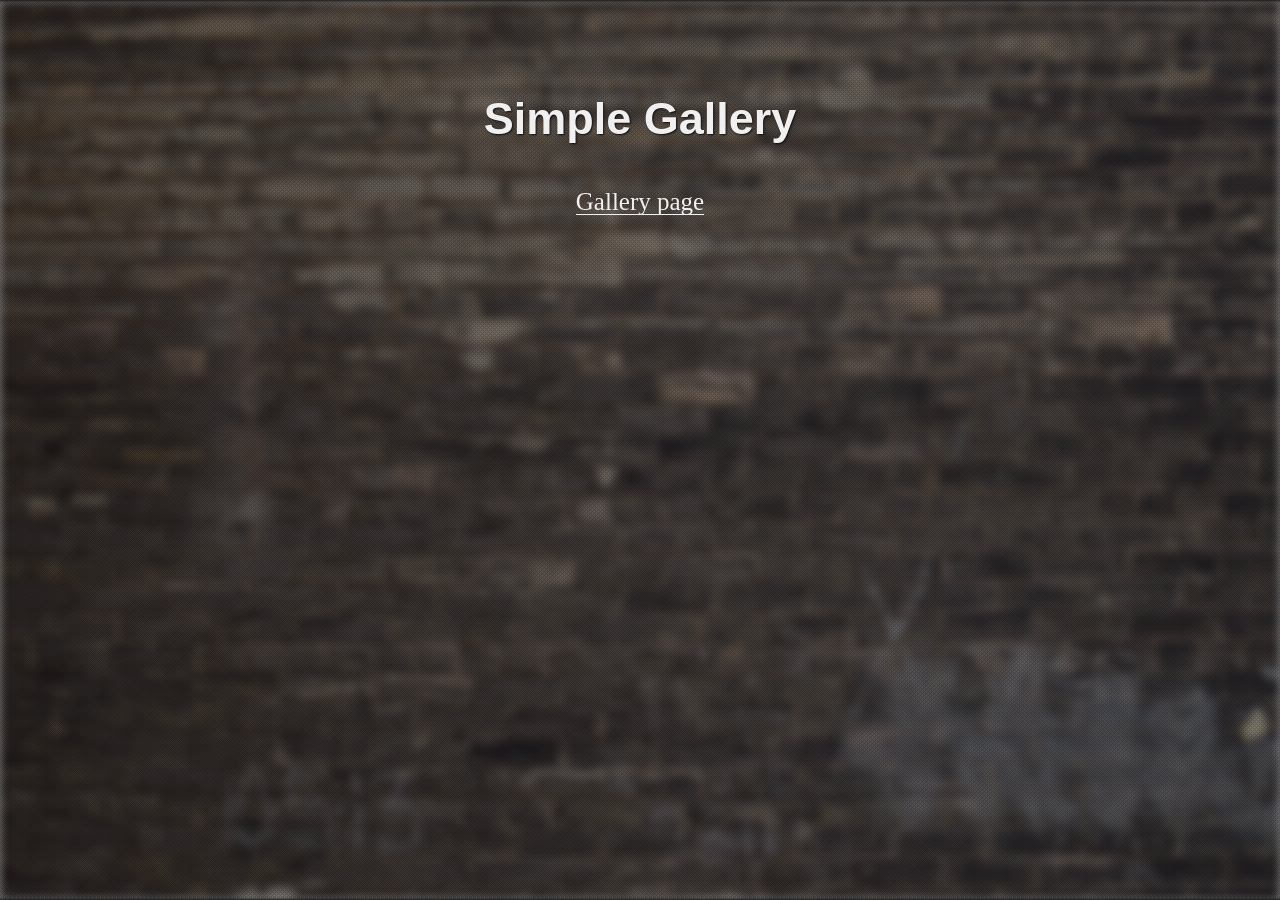
==== index.html @ 84607e98 "Add files via upload" ====
<!DOCTYPE html><html lang="en"><head><meta charset="utf-8"><meta http-equiv="X-UA-Compatible" content="IE=edge"><meta name="viewport" content="width=device-width,initial-scale=1"><title>Simple Gallery</title></head><body><style>a,abbr,acronym,address,applet,article,aside,audio,b,big,blockquote,body,canvas,caption,center,cite,code,dd,del,details,dfn,div,dl,dt,em,embed,fieldset,figcaption,figure,footer,form,h1,h2,h3,h4,h5,h6,header,hgroup,html,i,iframe,img,input,ins,kbd,label,legend,li,mark,main,menu,nav,object,ol,output,p,pre,q,ruby,s,samp,section,small,span,strike,strong,sub,summary,sup,table,tbody,td,tfoot,th,thead,time,tr,tt,u,ul,var,video{-webkit-box-sizing:border-box;-moz-box-sizing:border-box;box-sizing:border-box;margin:0;padding:0;border:0}article,aside,details,figcaption,figure,footer,header,hgroup,main,menu,nav,section{display:block}nav ol,nav ul{list-style:none}blockquote,q{quotes:none}blockquote:after,blockquote:before,q:after,q:before{content:"";content:none}table{border-spacing:0;border-collapse:collapse}button,input[type=submit]{cursor:pointer}
      *::selection{
      	background: #f0f0f0;
      	color: #0f0f0f;
      }
      *::-moz-selection{
      	background: #f0f0f0;
      	color: #0f0f0f;
      }
      html, body{
      	width: 100%;
      	height: 100%;
      	margin: 0;
      	padding: 0;
      }
      body {
      	display: block;
      	position: relative;
      	overflow: hidden;
      	text-align: center;
      }
      .background {
      	position: fixed;
      	top: 0;
      	right: 0;
      	bottom: 0;
      	left: 0;
      	z-index:1;
      }
      .background_gradient {
      	background: #ffa500;
      	background: -webkit-linear-gradient(170deg, #f1c40f, #ffa500);
      	   background: -moz-linear-gradient(170deg, #f1c40f, #ffa500);
      		 background: -o-linear-gradient(170deg, #f1c40f, #ffa500);
      			background: linear-gradient(170deg, #f1c40f, #ffa500);
      	background-attachment: fixed;
      }
      .background_image {
      	-webkit-background-size: cover;
      		 -o-background-size: cover;
      			background-size: cover;
      	background-position: center center;
      	background-repeat: no-repeat;
      	background-attachment: fixed;
      	background-image: url('static/images/bg/index_bg.jpg');
      }
      .background_blur {
      	filter: url('data:image/svg+xml;utf8,<svg version="1.1" xmlns="http://www.w3.org/2000/svg"><filter id="blur"><feGaussianBlur stdDeviation="5" /></filter></svg>#blur');
      	-webkit-filter: blur(5px);
      	filter: blur(5px);
      	filter: progid:DXImageTransform.Microsoft.Blur(PixelRadius='5');
      }
      .overlay {
      	position: fixed;
      	top: 0;
      	right: 0;
      	bottom: 0;
      	left: 0;
      	z-index:10;
      	overflow: auto;
      }
      .overlay_dark {
      	background-color: transparent;
      	background-color: rgba(15, 15, 15, 0.45);
      	filter: progid:DXImageTransform.Microsoft.gradient(startColorstr=#4C000000,endColorstr=#4C000000);
      	zoom: 1;
      	background-image: url("[data-uri]");
      	background-repeat: repeat;
      	background-attachment: fixed;
      	box-shadow: inset 0 3px 3px -2px #0f0f0f, inset 0 -3px 3px -2px #0f0f0f;
      }
      .project {
      	-moz-box-sizing: border-box;
      	-webkit-box-sizing: border-box;
      	box-sizing: border-box;
      	display: block;
      	width: 100%;
      	max-width: 1200px;
      	margin: 0 auto;
      	text-align: center;
      }
      .project__name {
      	display: block;
      	width: 100%;
      	max-width: 480px;
      	margin: 8% auto 4%;
      	padding: 0 2%;
      	font-family: Tahoma, Verdana, Arial, sans-serif;
      	font-size: 45px;
      	line-height: 1;
      	color: #f0f0f0;
      	text-align: center;
      }
      .project__name_middle {
      	margin-top: 20%;
      }
      .project__name_fit {
      	max-width: 100%;
      	font-size: 200px;
      }
      .project__name_shadow {
      	text-shadow: 1px 1px 2px #0f0f0f;
      }
      .project__list{
      	display: inline-block;
      	list-style: none;
      	color: #f0f0f0;
      	text-align: center;
      }
      .project__item{
      	position: relative;
      	font-family: Georgia, Times, "Times New Roman", serif;
      	font-size: 25px;
      	line-height: 1;
      	text-align: left;
      	color: #f0f0f0;
      }
      .project__item.is-checked:before{
      	content: "\2713";
      	position: absolute;
      	right: 100%;
      }
      .project__item ul,
      .project__item ol{
      	margin-left: 40px;
      	margin-bottom: 20px;
      	list-style: none;
      }
      .project__link{
      	display: inline-block;
      	margin-bottom: 20px;
      	color: #f0f0f0;
      	outline: none;
      	text-decoration: none;
      	white-space: nowrap;
      	border-bottom: 1px solid #f0f0f0;
      }
      .project__link_empty{
      	display: block;
      	cursor: default;
      	border: none;
      	color: #ccc;
      }
      .project__link:hover{
      	border-color: transparent;
      }</style><div class="background background_image background_blur"></div><div class="overlay overlay_dark"><main class="project"><h1 class="project__name project__name_shadow">Simple Gallery</h1><ul class="project__list"><li class="project__item"><a class="project__link" href="gallery.html">Gallery page</a></li></ul></main></div><script>!function(){var n=function(n,t,e){n.addEventListener?n.addEventListener(t,e,!1):n.attachEvent("on"+t,e)},t=function(n,t){for(key in t)t.hasOwnProperty(key)&&(n[key]=t[key]);return n};window.fitText=function(e,i,o){if(e.length){var a=t({minFontSize:-1/0,maxFontSize:1/0},o),r=function(t){var e=i||1,o=function(){t.style.fontSize=Math.max(Math.min(t.clientWidth/(10*e),parseFloat(a.maxFontSize)),parseFloat(a.minFontSize))+"px"};o(),n(window,"resize",o)};if(e.length)for(var f=0;f<e.length;f++)r(e[f]);else r(e);return e}}}(),function(){window.fitText(document.getElementsByClassName("project__name_fit"),1)}();</script></body></html>
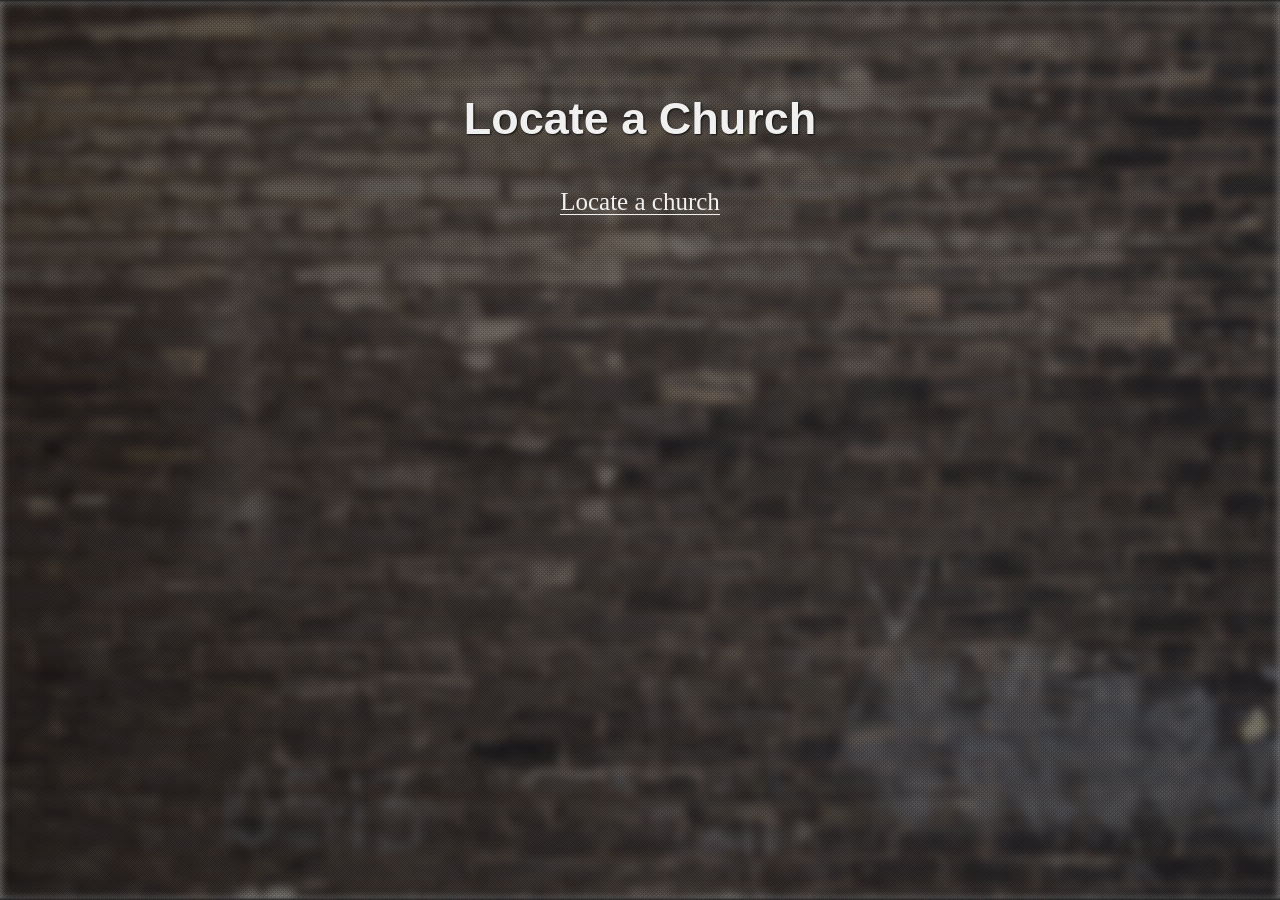
==== commit 4a93de30: "Update index.html" ====
--- a/index.html
+++ b/index.html
@@ -1,4 +1,4 @@
-<!DOCTYPE html><html lang="en"><head><meta charset="utf-8"><meta http-equiv="X-UA-Compatible" content="IE=edge"><meta name="viewport" content="width=device-width,initial-scale=1"><title>Simple Gallery</title></head><body><style>a,abbr,acronym,address,applet,article,aside,audio,b,big,blockquote,body,canvas,caption,center,cite,code,dd,del,details,dfn,div,dl,dt,em,embed,fieldset,figcaption,figure,footer,form,h1,h2,h3,h4,h5,h6,header,hgroup,html,i,iframe,img,input,ins,kbd,label,legend,li,mark,main,menu,nav,object,ol,output,p,pre,q,ruby,s,samp,section,small,span,strike,strong,sub,summary,sup,table,tbody,td,tfoot,th,thead,time,tr,tt,u,ul,var,video{-webkit-box-sizing:border-box;-moz-box-sizing:border-box;box-sizing:border-box;margin:0;padding:0;border:0}article,aside,details,figcaption,figure,footer,header,hgroup,main,menu,nav,section{display:block}nav ol,nav ul{list-style:none}blockquote,q{quotes:none}blockquote:after,blockquote:before,q:after,q:before{content:"";content:none}table{border-spacing:0;border-collapse:collapse}button,input[type=submit]{cursor:pointer}
+<!DOCTYPE html><html lang="en"><head><meta charset="utf-8"><meta http-equiv="X-UA-Compatible" content="IE=edge"><meta name="viewport" content="width=device-width,initial-scale=1"><title>Locate a church</title></head><body><style>a,abbr,acronym,address,applet,article,aside,audio,b,big,blockquote,body,canvas,caption,center,cite,code,dd,del,details,dfn,div,dl,dt,em,embed,fieldset,figcaption,figure,footer,form,h1,h2,h3,h4,h5,h6,header,hgroup,html,i,iframe,img,input,ins,kbd,label,legend,li,mark,main,menu,nav,object,ol,output,p,pre,q,ruby,s,samp,section,small,span,strike,strong,sub,summary,sup,table,tbody,td,tfoot,th,thead,time,tr,tt,u,ul,var,video{-webkit-box-sizing:border-box;-moz-box-sizing:border-box;box-sizing:border-box;margin:0;padding:0;border:0}article,aside,details,figcaption,figure,footer,header,hgroup,main,menu,nav,section{display:block}nav ol,nav ul{list-style:none}blockquote,q{quotes:none}blockquote:after,blockquote:before,q:after,q:before{content:"";content:none}table{border-spacing:0;border-collapse:collapse}button,input[type=submit]{cursor:pointer}
       *::selection{
       	background: #f0f0f0;
       	color: #0f0f0f;
@@ -143,4 +143,4 @@
       }
       .project__link:hover{
       	border-color: transparent;
-      }</style><div class="background background_image background_blur"></div><div class="overlay overlay_dark"><main class="project"><h1 class="project__name project__name_shadow">Simple Gallery</h1><ul class="project__list"><li class="project__item"><a class="project__link" href="gallery.html">Gallery page</a></li></ul></main></div><script>!function(){var n=function(n,t,e){n.addEventListener?n.addEventListener(t,e,!1):n.attachEvent("on"+t,e)},t=function(n,t){for(key in t)t.hasOwnProperty(key)&&(n[key]=t[key]);return n};window.fitText=function(e,i,o){if(e.length){var a=t({minFontSize:-1/0,maxFontSize:1/0},o),r=function(t){var e=i||1,o=function(){t.style.fontSize=Math.max(Math.min(t.clientWidth/(10*e),parseFloat(a.maxFontSize)),parseFloat(a.minFontSize))+"px"};o(),n(window,"resize",o)};if(e.length)for(var f=0;f<e.length;f++)r(e[f]);else r(e);return e}}}(),function(){window.fitText(document.getElementsByClassName("project__name_fit"),1)}();</script></body></html>+      }</style><div class="background background_image background_blur"></div><div class="overlay overlay_dark"><main class="project"><h1 class="project__name project__name_shadow">Locate a Church</h1><ul class="project__list"><li class="project__item"><a class="project__link" href="gallery.html">Locate a church</a></li></ul></main></div><script>!function(){var n=function(n,t,e){n.addEventListener?n.addEventListener(t,e,!1):n.attachEvent("on"+t,e)},t=function(n,t){for(key in t)t.hasOwnProperty(key)&&(n[key]=t[key]);return n};window.fitText=function(e,i,o){if(e.length){var a=t({minFontSize:-1/0,maxFontSize:1/0},o),r=function(t){var e=i||1,o=function(){t.style.fontSize=Math.max(Math.min(t.clientWidth/(10*e),parseFloat(a.maxFontSize)),parseFloat(a.minFontSize))+"px"};o(),n(window,"resize",o)};if(e.length)for(var f=0;f<e.length;f++)r(e[f]);else r(e);return e}}}(),function(){window.fitText(document.getElementsByClassName("project__name_fit"),1)}();</script></body></html>
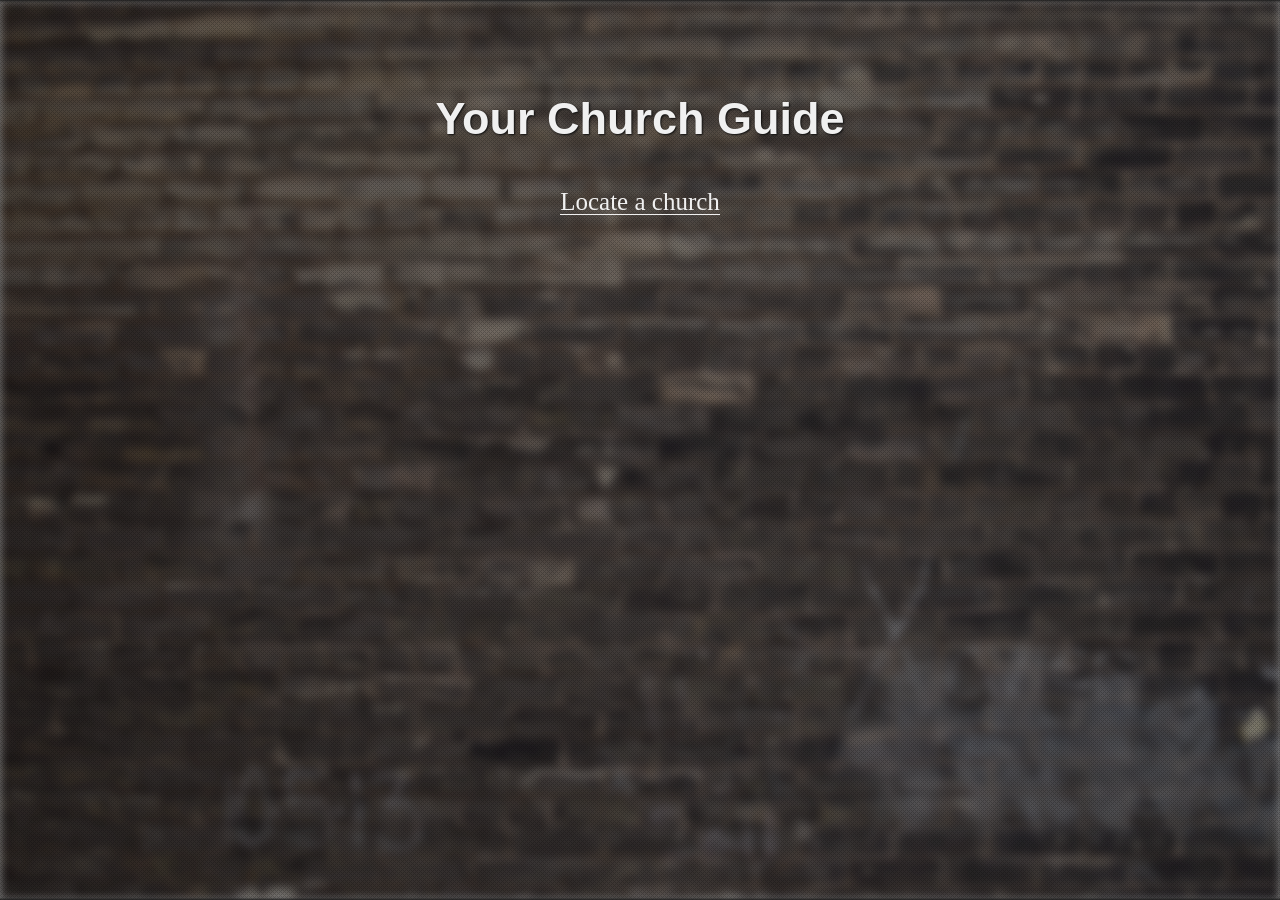
==== commit 1f30dc5c: "Update index.html" ====
--- a/index.html
+++ b/index.html
@@ -143,4 +143,4 @@
       }
       .project__link:hover{
       	border-color: transparent;
-      }</style><div class="background background_image background_blur"></div><div class="overlay overlay_dark"><main class="project"><h1 class="project__name project__name_shadow">Locate a Church</h1><ul class="project__list"><li class="project__item"><a class="project__link" href="gallery.html">Locate a church</a></li></ul></main></div><script>!function(){var n=function(n,t,e){n.addEventListener?n.addEventListener(t,e,!1):n.attachEvent("on"+t,e)},t=function(n,t){for(key in t)t.hasOwnProperty(key)&&(n[key]=t[key]);return n};window.fitText=function(e,i,o){if(e.length){var a=t({minFontSize:-1/0,maxFontSize:1/0},o),r=function(t){var e=i||1,o=function(){t.style.fontSize=Math.max(Math.min(t.clientWidth/(10*e),parseFloat(a.maxFontSize)),parseFloat(a.minFontSize))+"px"};o(),n(window,"resize",o)};if(e.length)for(var f=0;f<e.length;f++)r(e[f]);else r(e);return e}}}(),function(){window.fitText(document.getElementsByClassName("project__name_fit"),1)}();</script></body></html>
+      }</style><div class="background background_image background_blur"></div><div class="overlay overlay_dark"><main class="project"><h1 class="project__name project__name_shadow">Your Church Guide</h1><ul class="project__list"><li class="project__item"><a class="project__link" href="gallery.html">Locate a church</a></li></ul></main></div><script>!function(){var n=function(n,t,e){n.addEventListener?n.addEventListener(t,e,!1):n.attachEvent("on"+t,e)},t=function(n,t){for(key in t)t.hasOwnProperty(key)&&(n[key]=t[key]);return n};window.fitText=function(e,i,o){if(e.length){var a=t({minFontSize:-1/0,maxFontSize:1/0},o),r=function(t){var e=i||1,o=function(){t.style.fontSize=Math.max(Math.min(t.clientWidth/(10*e),parseFloat(a.maxFontSize)),parseFloat(a.minFontSize))+"px"};o(),n(window,"resize",o)};if(e.length)for(var f=0;f<e.length;f++)r(e[f]);else r(e);return e}}}(),function(){window.fitText(document.getElementsByClassName("project__name_fit"),1)}();</script></body></html>
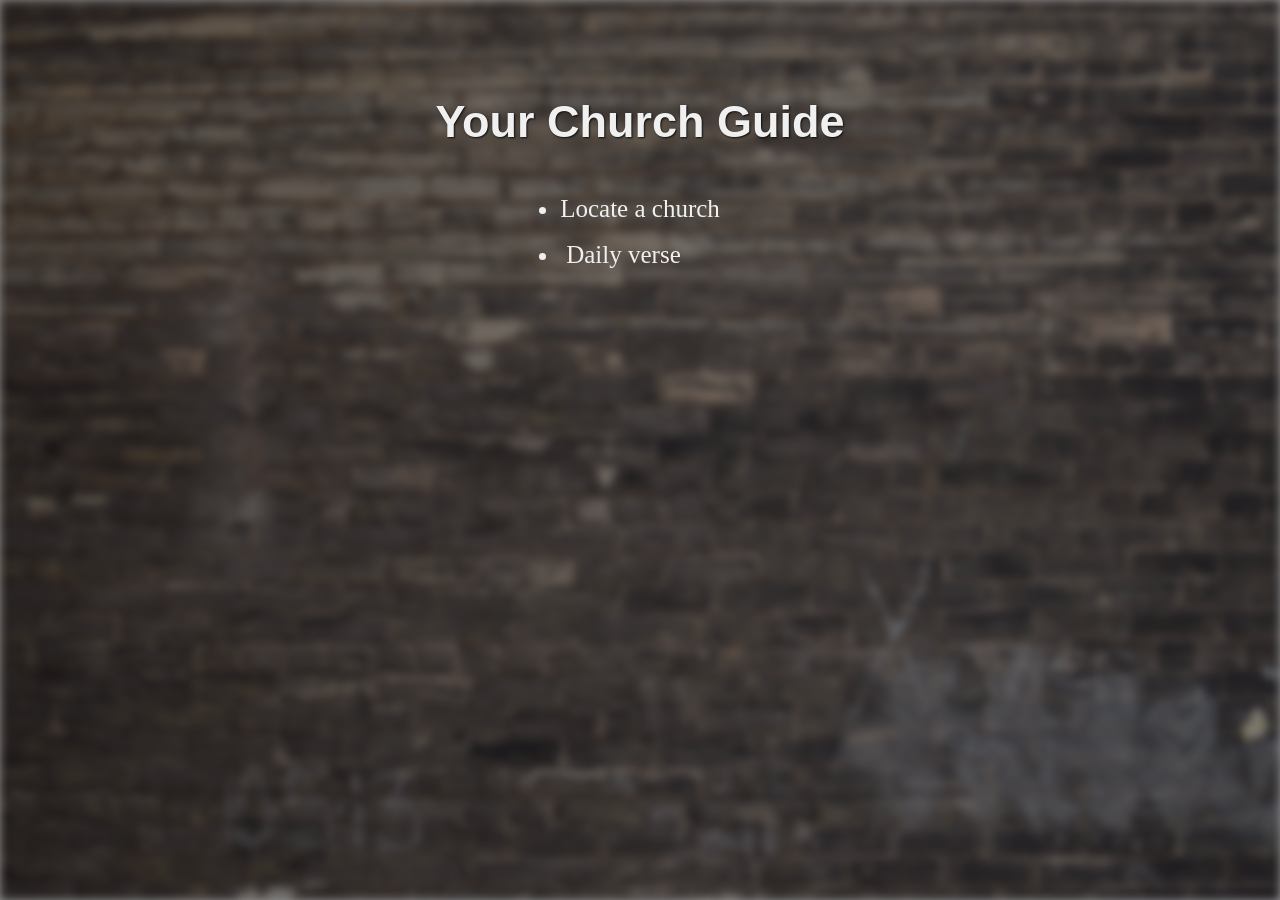
==== commit 7b3aa7a4: "Update index.html" ====
--- a/index.html
+++ b/index.html
@@ -1,146 +1,73 @@
-<!DOCTYPE html><html lang="en"><head><meta charset="utf-8"><meta http-equiv="X-UA-Compatible" content="IE=edge"><meta name="viewport" content="width=device-width,initial-scale=1"><title>Locate a church</title></head><body><style>a,abbr,acronym,address,applet,article,aside,audio,b,big,blockquote,body,canvas,caption,center,cite,code,dd,del,details,dfn,div,dl,dt,em,embed,fieldset,figcaption,figure,footer,form,h1,h2,h3,h4,h5,h6,header,hgroup,html,i,iframe,img,input,ins,kbd,label,legend,li,mark,main,menu,nav,object,ol,output,p,pre,q,ruby,s,samp,section,small,span,strike,strong,sub,summary,sup,table,tbody,td,tfoot,th,thead,time,tr,tt,u,ul,var,video{-webkit-box-sizing:border-box;-moz-box-sizing:border-box;box-sizing:border-box;margin:0;padding:0;border:0}article,aside,details,figcaption,figure,footer,header,hgroup,main,menu,nav,section{display:block}nav ol,nav ul{list-style:none}blockquote,q{quotes:none}blockquote:after,blockquote:before,q:after,q:before{content:"";content:none}table{border-spacing:0;border-collapse:collapse}button,input[type=submit]{cursor:pointer}
-      *::selection{
-      	background: #f0f0f0;
-      	color: #0f0f0f;
-      }
-      *::-moz-selection{
-      	background: #f0f0f0;
-      	color: #0f0f0f;
-      }
-      html, body{
-      	width: 100%;
-      	height: 100%;
-      	margin: 0;
-      	padding: 0;
-      }
-      body {
-      	display: block;
-      	position: relative;
-      	overflow: hidden;
-      	text-align: center;
-      }
-      .background {
-      	position: fixed;
-      	top: 0;
-      	right: 0;
-      	bottom: 0;
-      	left: 0;
-      	z-index:1;
-      }
-      .background_gradient {
-      	background: #ffa500;
-      	background: -webkit-linear-gradient(170deg, #f1c40f, #ffa500);
-      	   background: -moz-linear-gradient(170deg, #f1c40f, #ffa500);
-      		 background: -o-linear-gradient(170deg, #f1c40f, #ffa500);
-      			background: linear-gradient(170deg, #f1c40f, #ffa500);
-      	background-attachment: fixed;
-      }
-      .background_image {
-      	-webkit-background-size: cover;
-      		 -o-background-size: cover;
-      			background-size: cover;
-      	background-position: center center;
-      	background-repeat: no-repeat;
-      	background-attachment: fixed;
-      	background-image: url('static/images/bg/index_bg.jpg');
-      }
-      .background_blur {
-      	filter: url('data:image/svg+xml;utf8,<svg version="1.1" xmlns="http://www.w3.org/2000/svg"><filter id="blur"><feGaussianBlur stdDeviation="5" /></filter></svg>#blur');
-      	-webkit-filter: blur(5px);
-      	filter: blur(5px);
-      	filter: progid:DXImageTransform.Microsoft.Blur(PixelRadius='5');
-      }
-      .overlay {
-      	position: fixed;
-      	top: 0;
-      	right: 0;
-      	bottom: 0;
-      	left: 0;
-      	z-index:10;
-      	overflow: auto;
-      }
-      .overlay_dark {
-      	background-color: transparent;
-      	background-color: rgba(15, 15, 15, 0.45);
-      	filter: progid:DXImageTransform.Microsoft.gradient(startColorstr=#4C000000,endColorstr=#4C000000);
-      	zoom: 1;
-      	background-image: url("[data-uri]");
-      	background-repeat: repeat;
-      	background-attachment: fixed;
-      	box-shadow: inset 0 3px 3px -2px #0f0f0f, inset 0 -3px 3px -2px #0f0f0f;
-      }
-      .project {
-      	-moz-box-sizing: border-box;
-      	-webkit-box-sizing: border-box;
-      	box-sizing: border-box;
-      	display: block;
-      	width: 100%;
-      	max-width: 1200px;
-      	margin: 0 auto;
-      	text-align: center;
-      }
-      .project__name {
-      	display: block;
-      	width: 100%;
-      	max-width: 480px;
-      	margin: 8% auto 4%;
-      	padding: 0 2%;
-      	font-family: Tahoma, Verdana, Arial, sans-serif;
-      	font-size: 45px;
-      	line-height: 1;
-      	color: #f0f0f0;
-      	text-align: center;
-      }
-      .project__name_middle {
-      	margin-top: 20%;
-      }
-      .project__name_fit {
-      	max-width: 100%;
-      	font-size: 200px;
-      }
-      .project__name_shadow {
-      	text-shadow: 1px 1px 2px #0f0f0f;
-      }
-      .project__list{
-      	display: inline-block;
-      	list-style: none;
-      	color: #f0f0f0;
-      	text-align: center;
-      }
-      .project__item{
-      	position: relative;
-      	font-family: Georgia, Times, "Times New Roman", serif;
-      	font-size: 25px;
-      	line-height: 1;
-      	text-align: left;
-      	color: #f0f0f0;
-      }
-      .project__item.is-checked:before{
-      	content: "\2713";
-      	position: absolute;
-      	right: 100%;
-      }
-      .project__item ul,
-      .project__item ol{
-      	margin-left: 40px;
-      	margin-bottom: 20px;
-      	list-style: none;
-      }
-      .project__link{
-      	display: inline-block;
-      	margin-bottom: 20px;
-      	color: #f0f0f0;
-      	outline: none;
-      	text-decoration: none;
-      	white-space: nowrap;
-      	border-bottom: 1px solid #f0f0f0;
-      }
-      .project__link_empty{
-      	display: block;
-      	cursor: default;
-      	border: none;
-      	color: #ccc;
-      }
-      .project__link:hover{
-      	border-color: transparent;
-      }</style><div class="background background_image background_blur"></div><div class="overlay overlay_dark"><main class="project"><h1 class="project__name project__name_shadow">Your Church Guide</h1><ul class="project__list"><li class="project__item"><a class="project__link" href="gallery.html">Locate a church</a></li></ul></main></div><script>!function(){var n=function(n,t,e){n.addEventListener?n.addEventListener(t,e,!1):n.attachEvent("on"+t,e)},t=function(n,t){for(key in t)t.hasOwnProperty(key)&&(n[key]=t[key]);return n};window.fitText=function(e,i,o){if(e.length){var a=t({minFontSize:-1/0,maxFontSize:1/0},o),r=function(t){var e=i||1,o=function(){t.style.fontSize=Math.max(Math.min(t.clientWidth/(10*e),parseFloat(a.maxFontSize)),parseFloat(a.minFontSize))+"px"};o(),n(window,"resize",o)};if(e.length)for(var f=0;f<e.length;f++)r(e[f]);else r(e);return e}}}(),function(){window.fitText(document.getElementsByClassName("project__name_fit"),1)}();</script></body></html>
+<!DOCTYPE html>
+<html lang="en">
+<head>
+<meta charset="utf-8">
+<meta http-equiv="X-UA-Compatible" content="IE=edge">
+<meta name="viewport" content="width=device-width,initial-scale=1">
+<title>Locate a church</title>
+
+<style>
+/* ===== your original CSS kept intact ===== */
+a,abbr,acronym,address,applet,article,aside,audio,b,big,blockquote,body,canvas,caption,center,cite,code,dd,del,details,dfn,div,dl,dt,em,embed,fieldset,figcaption,figure,footer,form,h1,h2,h3,h4,h5,h6,header,hgroup,html,i,iframe,img,input,ins,kbd,label,legend,li,mark,main,menu,nav,object,ol,output,p,pre,q,ruby,s,samp,section,small,span,strike,strong,sub,summary,sup,table,tbody,td,tfoot,th,thead,time,tr,tt,u,ul,var,video{-webkit-box-sizing:border-box;-moz-box-sizing:border-box;box-sizing:border-box;margin:0;padding:0;border:0}
+article,aside,details,figcaption,figure,footer,header,hgroup,main,menu,nav,section{display:block}
+nav ol,nav ul{list-style:none}
+blockquote,q{quotes:none}
+blockquote:after,blockquote:before,q:after,q:before{content:"";content:none}
+table{border-spacing:0;border-collapse:collapse}
+button,input[type=submit]{cursor:pointer}
+*::selection{background:#f0f0f0;color:#0f0f0f;}
+*::-moz-selection{background:#f0f0f0;color:#0f0f0f;}
+html, body{width:100%;height:100%;margin:0;padding:0;}
+body {display:block;position:relative;overflow:hidden;text-align:center;}
+.background {position:fixed;top:0;right:0;bottom:0;left:0;z-index:1;}
+.background_gradient {background:linear-gradient(170deg, #f1c40f, #ffa500); background-attachment:fixed;}
+.background_image {background-size:cover; background-position:center center; background-repeat:no-repeat; background-attachment:fixed; background-image:url('static/images/bg/index_bg.jpg');}
+.background_blur {filter:blur(5px);}
+.overlay {position:fixed;top:0;right:0;bottom:0;left:0;z-index:10;overflow:auto;}
+.overlay_dark {background-color:rgba(15, 15, 15, 0.45);}
+.project {max-width:1200px;margin:0 auto;text-align:center;}
+.project__name {max-width:480px;margin:8% auto 4%;font-family:Tahoma, Verdana, Arial, sans-serif;font-size:45px;color:#f0f0f0;text-align:center;}
+.project__name_shadow{text-shadow:1px 1px 2px #0f0f0f;}
+.project__list{display:inline-block;color:#f0f0f0;text-align:center;}
+.project__item{position:relative;font-family:Georgia, Times, "Times New Roman", serif;font-size:25px;line-height:1;text-align:left;color:#f0f0f0;}
+.project__link{display:inline-block;margin-bottom:20px;color:#f0f0f0;outline:none;text-decoration:none;white-space:nowrap;border-bottom:1px solid #f0f0f0;background:none;border:none;font:inherit;cursor:pointer;}
+.project__link:hover{border-color:transparent;}
+</style>
+</head>
+<body>
+
+<!-- ===== Background ===== -->
+<div class="background background_image background_blur"></div>
+
+<div class="overlay overlay_dark">
+  <main class="project">
+    <h1 class="project__name project__name_shadow">Your Church Guide</h1>
+
+    <ul class="project__list">
+      <li class="project__item">
+        <a class="project__link" href="gallery.html">Locate a church</a>
+      </li>
+
+      <li class="project__item">
+        <button class="project__link" onclick="showVerse()">Daily verse</button>
+      </li>
+
+      <!-- Verse container hidden initially -->
+      <li class="project__item" id="verse-container" style="display:none;">
+        مزمور 46:‏1 <br>
+        اللهُ لَنَا مَلْجَأٌ وَقُوَّةٌ، عَوْنُهُ مُتَوَافِرٌ لَنَا دَائِماً فِي الضِّيقَاتِ
+      </li>
+    </ul>
+  </main>
+</div>
+
+<script>
+// Toggle visibility of the verse and its bullet
+function showVerse() {
+  var verse = document.getElementById('verse-container');
+  verse.style.display = (verse.style.display === 'none') ? 'list-item' : 'none';
+}
+</script>
+
+</body>
+</html>
